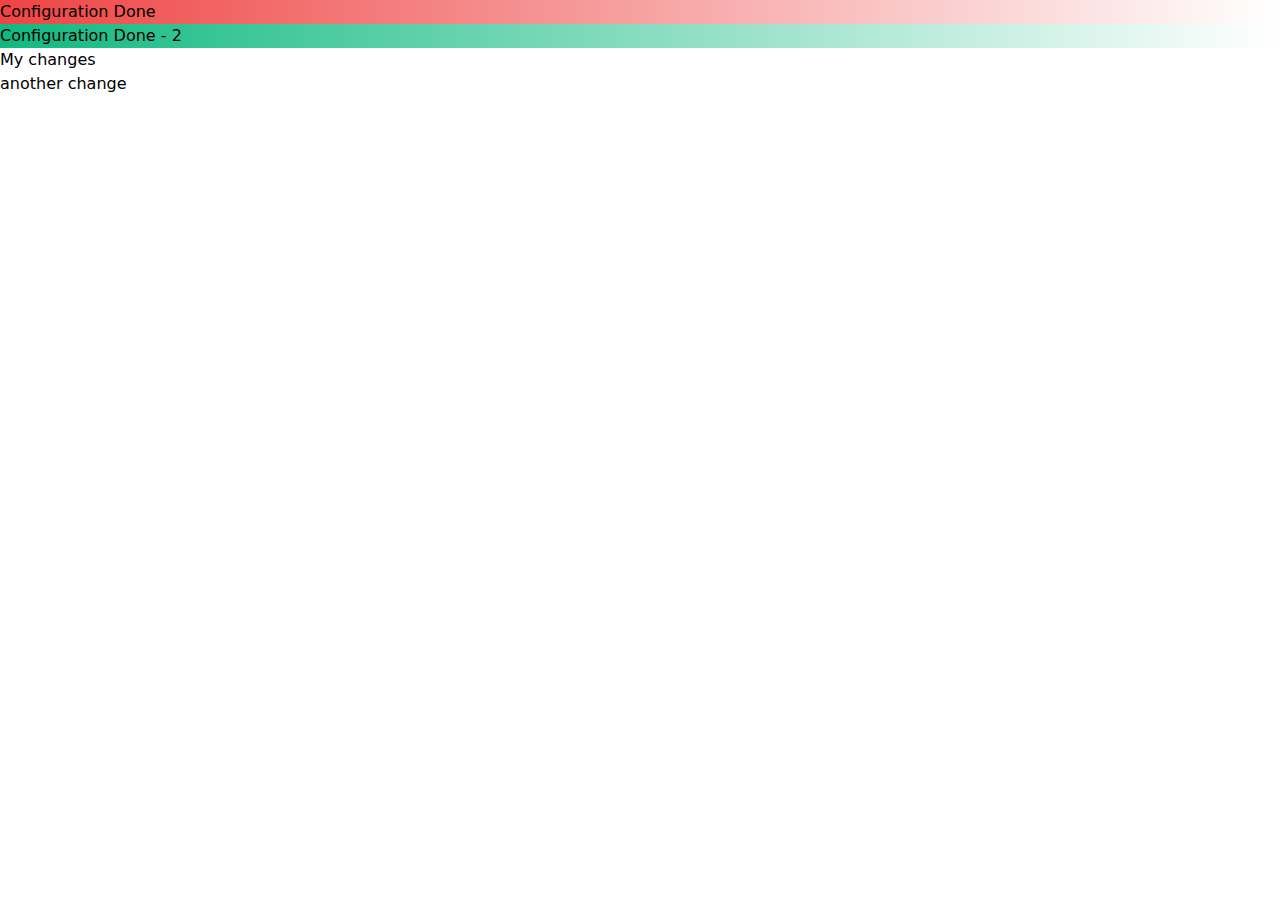
==== index.html @ 5072ca25 "Deploying to gh-pages from @ Rethik-Maheswaran/eventapp@6f5690181e4d517d85df97996a5b40812372fd12 🚀" ====
<!DOCTYPE html>
<html>

<head>
	<meta charset="utf-8" />
	<meta name="viewport" content="width=device-width, initial-scale=1" />

	

	<title>Event App</title>
  <link rel="stylesheet" href="/assets/index.2f1fa2eb.css">
</head>
<body>
   <div class="bg-gradient-to-r from-red-500"> Configuration Done</div>
   <div class="bg-gradient-to-r from-green-500"> Configuration Done - 2 </div>
   <div> My changes </div>
	<div> another change </div>
</body>
<script>
    
</script>
</html>
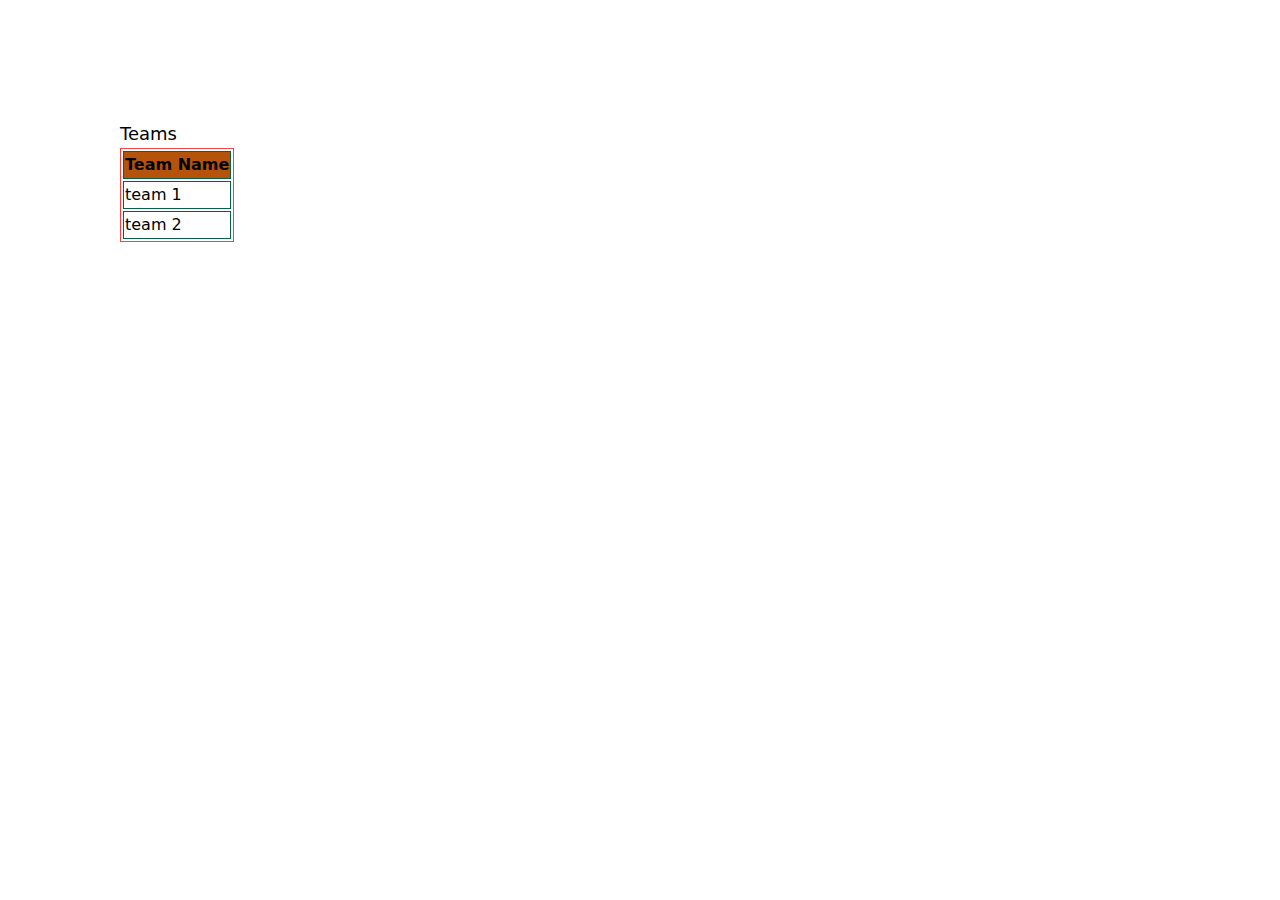
==== commit ecf5f39d: "Deploying to gh-pages from @ Rethik-Maheswaran/eventapp@1ae97915c1b100b93815587c12e2f1b9c5788ea3 🚀" ====
--- a/index.html
+++ b/index.html
@@ -11,10 +11,31 @@
   <link rel="stylesheet" href="/assets/index.2f1fa2eb.css">
 </head>
 <body>
-   <div class="bg-gradient-to-r from-red-500"> Configuration Done</div>
-   <div class="bg-gradient-to-r from-green-500"> Configuration Done - 2 </div>
-   <div> My changes </div>
-	<div> another change </div>
+   <div class="container m-10 p-20">
+	<p class="text-xs md:text-lg">Teams</p>
+	<table class="table-auto border-separate border border-red-500">
+		<thead>
+		  <tr>
+			<th class="border border-green-800 bg-yellow-700">Team Name</th>						
+		  </tr>
+		</thead>
+		
+		<tbody>
+		  <tr >
+			<td class="border border-green-800">
+				<a href="Teams/a.html">team 1</a>
+			</td>	
+		  </tr>
+		  <tr>
+			<td class="border border-green-800"><a href="Teams/a.html">team 2</a></td>						
+		  </tr>
+	 
+		</tbody>
+	  </table>
+
+
+   </div>
+   
 </body>
 <script>
     
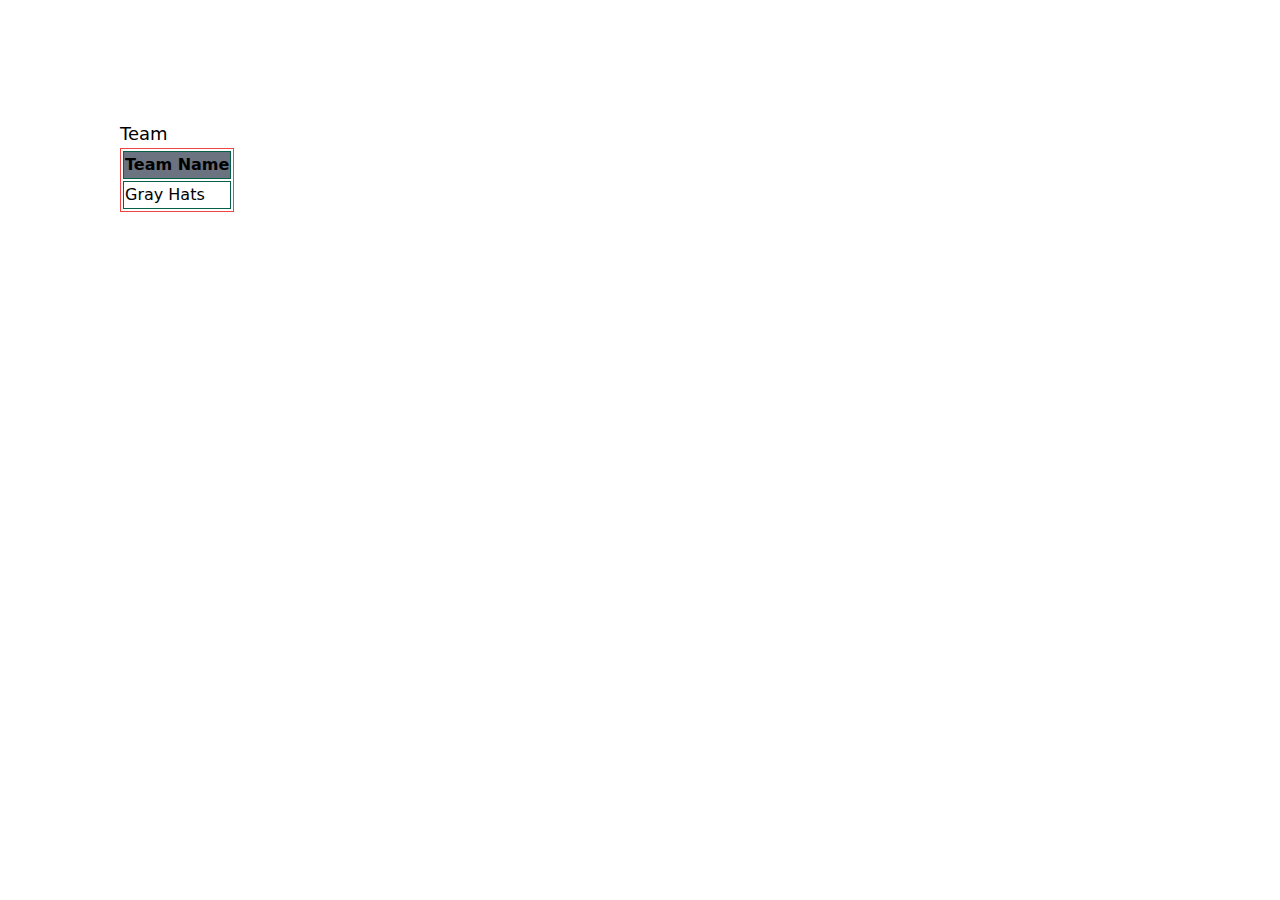
==== commit 446db3cb: "Deploying to gh-pages from @ Rethik-Maheswaran/eventapp@5af0ea9359b798f0662c15bb230bbb1318eab878 🚀" ====
--- a/index.html
+++ b/index.html
@@ -12,24 +12,21 @@
 </head>
 <body>
    <div class="container m-10 p-20">
-	<p class="text-xs md:text-lg">Teams</p>
+	<p class="text-xs md:text-lg">Team</p>
 	<table class="table-auto border-separate border border-red-500">
 		<thead>
 		  <tr>
-			<th class="border border-green-800 bg-yellow-700">Team Name</th>						
+			<th class="border border-green-800 bg-gray-500">Team Name</th>						
 		  </tr>
 		</thead>
 		
 		<tbody>
 		  <tr >
 			<td class="border border-green-800">
-				<a href="Teams/a.html">team 1</a>
+				<a href="Teams/grayhat.html">Gray Hats</a>
 			</td>	
 		  </tr>
-		  <tr>
-			<td class="border border-green-800"><a href="Teams/a.html">team 2</a></td>						
-		  </tr>
-	 
+		 
 		</tbody>
 	  </table>
 
@@ -37,7 +34,5 @@
    </div>
    
 </body>
-<script>
-    
-</script>
+
 </html>
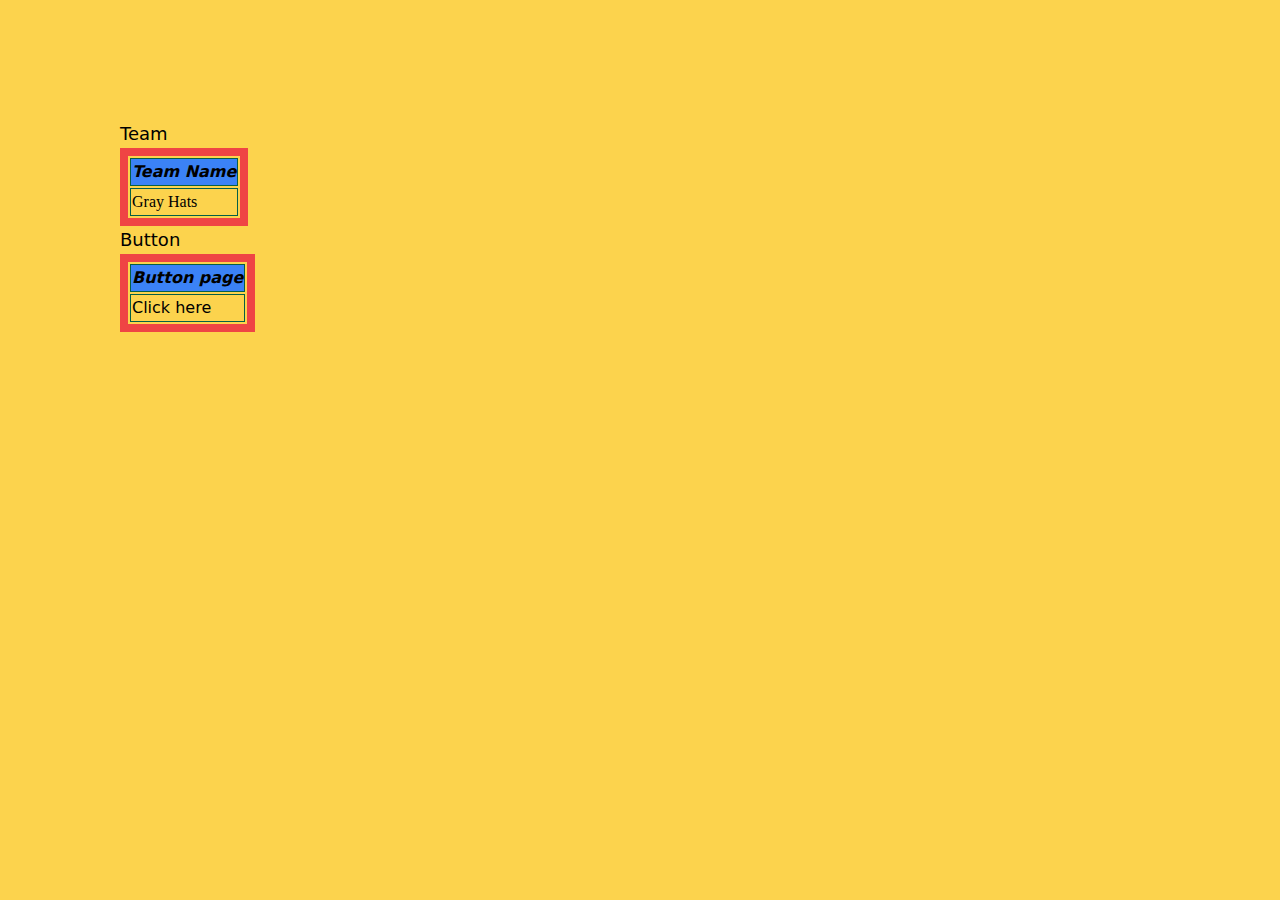
==== commit 8158968c: "Deploying to gh-pages from @ Rethik-Maheswaran/eventapp@ca3f3d291a98482257b69b22f29558321da1d7d1 🚀" ====
--- a/index.html
+++ b/index.html
@@ -10,27 +10,44 @@
 	<title>Event App</title>
   <link rel="stylesheet" href="/assets/index.2f1fa2eb.css">
 </head>
-<body>
+<body class="bg-yellow-300">
    <div class="container m-10 p-20">
 	<p class="text-xs md:text-lg">Team</p>
-	<table class="table-auto border-separate border border-red-500">
+	<table class="table-auto border-separate border-8 border-red-500 list-inside bg-rose-200">
 		<thead>
 		  <tr>
-			<th class="border border-green-800 bg-gray-500">Team Name</th>						
+			<th class="border border-green-800 bg-blue-500 italic semibold">Team Name</th>						
+		  </tr>
+		</thead>
+		
+		<tbody>
+		  <tr >
+			<td class="border border-green-800 font-serif">
+				<a href="Teams/grayhat.html">Gray Hats</a>
+			</td>	
+		  </tr>
+		 
+		</tbody>
+		
+	  </table>
+	  <p class="text-xs md:text-lg">Button</p>
+	  <table class="table-auto border-separate border-8 border-red-500 ">
+		<thead>
+		  <tr>
+			<th class="border border-green-800 bg-blue-500 italic semibold">Button page</th>						
 		  </tr>
 		</thead>
 		
 		<tbody>
 		  <tr >
 			<td class="border border-green-800">
-				<a href="Teams/grayhat.html">Gray Hats</a>
+				<a href="Button/button.html">Click here</a>
 			</td>	
 		  </tr>
 		 
 		</tbody>
 	  </table>
 
-
    </div>
    
 </body>
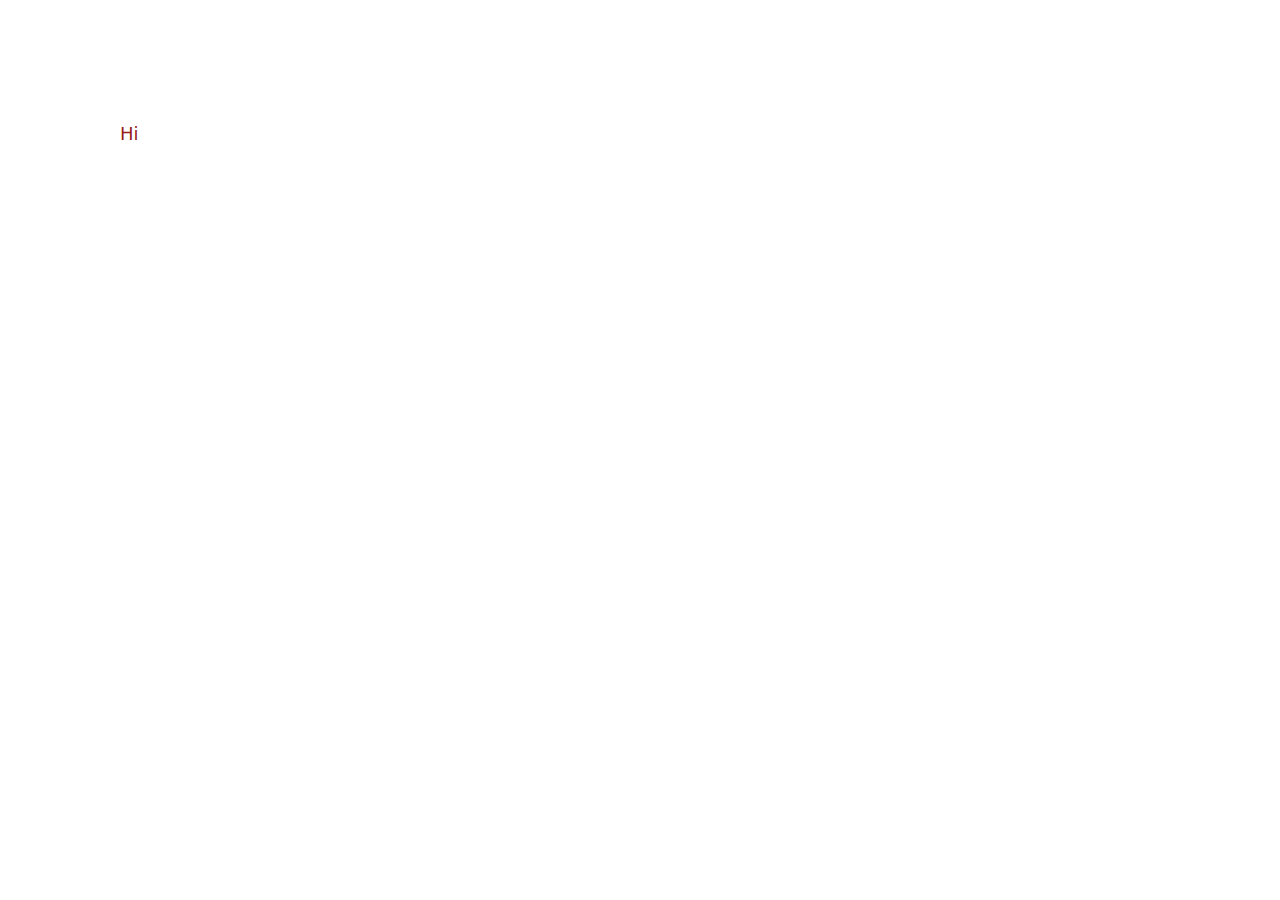
==== commit ab699e7d: "Deploying to gh-pages from @ Rethik-Maheswaran/eventapp@fe6c582ca81e210df418c1d593d576bb032a52bd 🚀" ====
--- a/index.html
+++ b/index.html
@@ -4,52 +4,17 @@
 <head>
 	<meta charset="utf-8" />
 	<meta name="viewport" content="width=device-width, initial-scale=1" />
-
+	<base href="{{site.baseurl}}" />
 	
 
 	<title>Event App</title>
-  <link rel="stylesheet" href="/assets/index.2f1fa2eb.css">
+  <link rel="stylesheet" href="/assets/tailwind.0af5ad97.css">
 </head>
-<body class="bg-yellow-300">
-   <div class="container m-10 p-20">
-	<p class="text-xs md:text-lg">Team</p>
-	<table class="table-auto border-separate border-8 border-red-500 list-inside bg-rose-200">
-		<thead>
-		  <tr>
-			<th class="border border-green-800 bg-blue-500 italic semibold">Team Name</th>						
-		  </tr>
-		</thead>
-		
-		<tbody>
-		  <tr >
-			<td class="border border-green-800 font-serif">
-				<a href="Teams/grayhat.html">Gray Hats</a>
-			</td>	
-		  </tr>
-		 
-		</tbody>
-		
-	  </table>
-	  <p class="text-xs md:text-lg">Button</p>
-	  <table class="table-auto border-separate border-8 border-red-500 ">
-		<thead>
-		  <tr>
-			<th class="border border-green-800 bg-blue-500 italic semibold">Button page</th>						
-		  </tr>
-		</thead>
-		
-		<tbody>
-		  <tr >
-			<td class="border border-green-800">
-				<a href="Button/button.html">Click here</a>
-			</td>	
-		  </tr>
-		 
-		</tbody>
-	  </table>
-
-   </div>
+<body>
+	<div class="container m-10 p-20 text-red-800 text-lg">
+		Hi		
+	</div>
    
 </body>
 
-</html>
+</html>